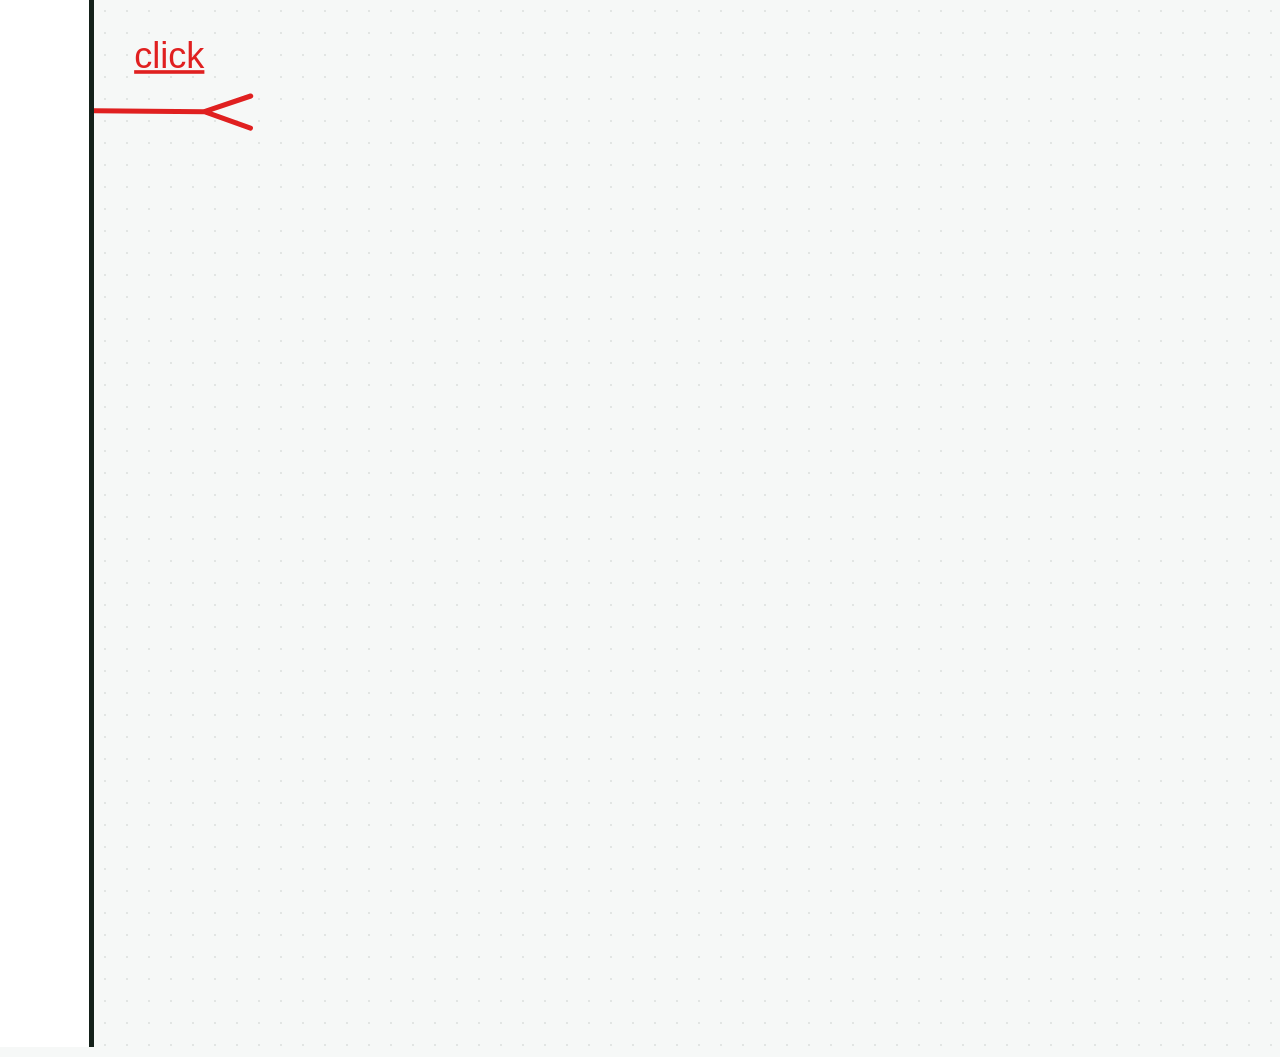
==== index.html @ 3749f3ba "first version" ====
<!DOCTYPE html>
<html lang="en">
<head>
  <meta charset="UTF-8">
  <meta name="viewport" content="width=device-width, initial-scale=1.0">
  <title>PyShow – Python practice game</title>
  <meta name="description" content="PyShow is a Python practice game: read code, hunt bugs and write code, with a snake guide. Free, runs in your browser.">
  <meta name="theme-color" content="#1f9d4c">
  <meta property="og:type" content="website">
  <meta property="og:title" content="PyShow – Python practice game">
  <meta property="og:description" content="Read code, hunt bugs and write Python in your browser. Level up with a snake!">
  <meta property="og:image" content="icon.svg">
  <meta name="twitter:card" content="summary">
  <link rel="icon" type="image/svg+xml" href="icon.svg">
  <link rel="apple-touch-icon" href="icon.svg">
  <link rel="manifest" href="manifest.webmanifest">
  <link rel="stylesheet" href="style.css">
</head>
<body>

  <!-- Shared gradients and patterns (used by both snakes) -->
  <svg class="shared-defs" width="0" height="0" aria-hidden="true" focusable="false">
    <defs>
      <linearGradient id="gBody" gradientUnits="userSpaceOnUse" x1="0" y1="0" x2="1100" y2="520">
        <stop offset="0" stop-color="#3ddc6a"/>
        <stop offset=".55" stop-color="#1f9d4c"/>
        <stop offset="1" stop-color="#0f7a63"/>
      </linearGradient>
      <linearGradient id="gHead" gradientUnits="userSpaceOnUse" x1="0" y1="-50" x2="0" y2="50">
        <stop offset="0" stop-color="#3fd36d"/>
        <stop offset="1" stop-color="#128a45"/>
      </linearGradient>
      <linearGradient id="gFrame" gradientUnits="userSpaceOnUse" x1="0" y1="0" x2="1000" y2="600">
        <stop offset="0" stop-color="#3ddc6a"/>
        <stop offset=".55" stop-color="#1f9d4c"/>
        <stop offset="1" stop-color="#0f7a63"/>
      </linearGradient>
      <linearGradient id="gAngry" gradientUnits="userSpaceOnUse" x1="0" y1="0" x2="1000" y2="600">
        <stop offset="0" stop-color="#ff6b4a"/>
        <stop offset=".55" stop-color="#d12a1c"/>
        <stop offset="1" stop-color="#8e1410"/>
      </linearGradient>
      <pattern id="scales" width="30" height="30" patternUnits="userSpaceOnUse" patternTransform="rotate(45)">
        <path d="M0 0 H30 M0 0 V30" class="scale-line" fill="none" stroke-width="1.6"/>
      </pattern>
    </defs>
  </svg>

  <div class="app" id="app" data-view="home">

    <!-- Sidebar (appears after the click) -->
    <aside class="sidebar" id="sidebar">
      <button class="nav active" id="nav-home" data-view="home" data-tip="tipHome">
        <span class="ico"><svg viewBox="0 0 24 24" width="22" height="22" fill="none" stroke="currentColor" stroke-width="1.8" stroke-linecap="round" stroke-linejoin="round"><path d="M3 11l9-8 9 8"/><path d="M5 10v10h14V10"/><path d="M10 20v-6h4v6"/></svg></span><span class="lbl" data-i18n="navHome"></span>
      </button>
      <button class="nav" id="nav-compete" data-view="compete" data-tip="tipCompete">
        <span class="ico"><svg viewBox="0 0 24 24" width="22" height="22" fill="none" stroke="currentColor" stroke-width="1.8" stroke-linecap="round" stroke-linejoin="round"><path d="M5 3l8 8M3 5l3 3M11 13l-6 6M3 21l3-3"/><path d="M19 3l-8 8M21 5l-3 3M13 13l6 6M21 21l-3-3"/></svg></span><span class="lbl" data-i18n="navCompete"></span>
      </button>
      <button class="nav" id="nav-top" data-tip="tipTop">
        <span class="ico"><svg viewBox="0 0 24 24" width="22" height="22" fill="none" stroke="currentColor" stroke-width="1.8" stroke-linecap="round" stroke-linejoin="round"><path d="M7 4h10v5a5 5 0 0 1-10 0z"/><path d="M7 6H4v2a3 3 0 0 0 3 3M17 6h3v2a3 3 0 0 1-3 3"/><path d="M12 14v4M8 21h8M10 18h4"/></svg></span><span class="lbl" data-i18n="sideTop"></span>
      </button>
      <button class="nav" id="nav-rewards" data-tip="tipRewards">
        <span class="ico"><svg viewBox="0 0 24 24" width="22" height="22" fill="none" stroke="currentColor" stroke-width="1.8" stroke-linecap="round" stroke-linejoin="round"><rect x="3" y="8" width="18" height="4" rx="1"/><path d="M12 8v13M5 12v8h14v-8"/><path d="M12 8c-3 0-5-1-5-3s3-2 5 3c2-5 5-5 5-3s-2 3-5 3"/></svg></span><span class="lbl" data-i18n="navRewards"></span>
      </button>
      <button class="nav" id="nav-msgs" data-tip="tipMsgs">
        <span class="ico"><svg viewBox="0 0 24 24" width="22" height="22" fill="none" stroke="currentColor" stroke-width="1.8" stroke-linecap="round" stroke-linejoin="round"><rect x="3" y="5" width="18" height="14" rx="2"/><path d="M3 7l9 7 9-7"/></svg></span><span class="lbl" data-i18n="navMsgs"></span>
        <span class="badge" id="badge" hidden>0</span>
      </button>
      <button class="nav" id="nav-profile" data-tip="tipProfile">
        <span class="ico"><svg viewBox="0 0 24 24" width="22" height="22" fill="none" stroke="currentColor" stroke-width="1.8" stroke-linecap="round" stroke-linejoin="round"><circle cx="12" cy="8" r="4"/><path d="M4 21c1-4 4-6 8-6s7 2 8 6"/></svg></span><span class="lbl" data-i18n="navProfile"></span>
      </button>
      <button class="nav" id="nav-report" data-tip="tipReport">
        <span class="ico"><svg viewBox="0 0 24 24" width="22" height="22" fill="none" stroke="currentColor" stroke-width="1.8" stroke-linecap="round" stroke-linejoin="round"><path d="M5 21V4"/><path d="M5 4h12l-2 4 2 4H5"/></svg></span><span class="lbl" data-i18n="navReport"></span>
      </button>
      <button class="nav" id="nav-bug" data-tip="tipBug">
        <span class="ico"><svg viewBox="0 0 24 24" width="22" height="22" fill="none" stroke="currentColor" stroke-width="1.8" stroke-linecap="round" stroke-linejoin="round"><ellipse cx="12" cy="14" rx="5" ry="6"/><path d="M12 8V4M9 5l2 3M15 5l-2 3M7 12H3M17 12h4M7 17l-3 2M17 17l3 2M12 8v12"/></svg></span><span class="lbl" data-i18n="navBug"></span>
      </button>
      <button class="nav" id="nav-feedback" data-tip="tipFeedback">
        <span class="ico"><svg viewBox="0 0 24 24" width="22" height="22" fill="none" stroke="currentColor" stroke-width="1.8" stroke-linecap="round" stroke-linejoin="round"><path d="M4 5h16v11H9l-5 4z"/></svg></span><span class="lbl" data-i18n="navFeedback"></span>
      </button>

      <div class="spacer"></div>

      <button class="nav" id="nav-music" data-tip="tipMusic">
        <span class="ico"><svg viewBox="0 0 24 24" width="22" height="22" fill="none" stroke="currentColor" stroke-width="1.8" stroke-linecap="round" stroke-linejoin="round"><path d="M9 18V5l11-2v13"/><circle cx="6.5" cy="18" r="2.5"/><circle cx="17.5" cy="16" r="2.5"/></svg></span><span class="lbl" data-i18n="navMusic"></span>
      </button>
      <button class="nav" id="nav-lang" data-tip="tipLang">
        <span class="ico"><svg viewBox="0 0 24 24" width="22" height="22" fill="none" stroke="currentColor" stroke-width="1.8" stroke-linecap="round" stroke-linejoin="round"><circle cx="12" cy="12" r="9"/><path d="M3 12h18M12 3c3 3 3 15 0 18M12 3c-3 3-3 15 0 18"/></svg></span><span class="lbl" data-i18n="sideLang"></span>
      </button>
      <button class="nav" id="nav-set" data-tip="tipSet">
        <span class="ico"><svg viewBox="0 0 24 24" width="22" height="22" fill="none" stroke="currentColor" stroke-width="1.8" stroke-linecap="round" stroke-linejoin="round"><circle cx="12" cy="12" r="3"/><path d="M12 2v3M12 19v3M2 12h3M19 12h3M5 5l2 2M17 17l2 2M19 5l-2 2M7 17l-2 2"/></svg></span><span class="lbl" data-i18n="sideSet"></span>
      </button>
    </aside>

    <main class="main" id="main">
      <div class="xpbar" id="xpbar" aria-label="XP"></div>
      <div class="lives" id="lives" role="img"></div>

      <!-- ================= HOME ================= -->
      <section class="home" id="home">

        <section class="stage" id="stage">
          <svg id="hero-svg" viewBox="0 0 1100 520" preserveAspectRatio="xMinYMid meet">

            <!-- Guide path (d is set by script.js) -->
            <path id="hero-base" fill="none" stroke="none"/>

            <!-- Body -->
            <g id="hero-body">
              <path id="hero-outer" fill="none" stroke="url(#gBody)" stroke-width="92" stroke-linecap="round" stroke-linejoin="round"/>
              <path id="hero-inner" class="inner" fill="none" stroke-width="84" stroke-linecap="round" stroke-linejoin="round"/>
              <path id="hero-scales" fill="none" stroke="url(#scales)" stroke-width="84" stroke-linecap="round" stroke-linejoin="round"/>
            </g>

            <!-- Words "tattooed" on the body (letters are created by script.js) -->
            <g id="t1" class="word reveal"></g>
            <g id="t2" class="word reveal"></g>
            <g id="play-btn" class="play reveal" role="button" tabindex="0" data-tip="tipPlay">
              <path id="play-pill" class="play-pill" fill="none" stroke-width="64" stroke-linecap="round" stroke-linejoin="round"/>
            </g>

            <!-- Head: only the tongue is visible before the click -->
            <g id="hero-head" transform="translate(-40 90)">
              <g class="tongue">
                <path d="M30 0 H150 M150 0 L196 -16 M150 0 L196 16" fill="none" stroke="#e02020" stroke-width="5" stroke-linecap="round" stroke-linejoin="round"/>
                                              </g>
              <g class="head-shape">
                <path d="M -12 -47 C 28 -53 58 -26 68 0 C 58 26 28 53 -12 47 Z"
                      fill="url(#gHead)" stroke="#16803a" stroke-width="2.5"/>
                <circle cx="56" cy="-8" r="2.4" fill="#0b4a22"/>
                <circle cx="56" cy="8" r="2.4" fill="#0b4a22"/>
                <g class="eye">
                  <circle cx="26" cy="-25" r="9" fill="#ffe66d" stroke="#0b4a22" stroke-width="1.5"/>
                  <ellipse cx="28" cy="-25" rx="2.6" ry="6.5" fill="#111"/>
                </g>
                <g class="eye">
                  <circle cx="26" cy="25" r="9" fill="#ffe66d" stroke="#0b4a22" stroke-width="1.5"/>
                  <ellipse cx="28" cy="25" rx="2.6" ry="6.5" fill="#111"/>
                </g>
              </g>
            </g>

            <!-- Click hint -->
            <text class="click-hint" x="40" y="48" data-i18n="click"></text>
            <rect id="hit" x="0" y="50" width="220" height="80" fill="transparent" data-tip="tipClick" role="button" tabindex="0" aria-label="Wake the snake"/>
          </svg>
        </section>

        <!-- Game setup panel -->
        <section class="panel" id="panel">
          <h2 data-i18n="panelTitle"></h2>

          <div class="setup-row">
            <div class="blk">
              <h3 data-i18n="modeTitle"></h3>
              <div class="options modes" id="modes">
                <button class="chip mode active" data-value="A" data-tip="tipModeA">
                  <svg viewBox="0 0 24 24" fill="none" stroke="currentColor" stroke-width="1.8" stroke-linecap="round" stroke-linejoin="round"><rect x="3" y="3" width="7" height="7" rx="2"/><rect x="14" y="3" width="7" height="7" rx="2"/><rect x="3" y="14" width="7" height="7" rx="2"/><path d="M14 17.5l2.6 2.6L21 15"/></svg>
                  <span data-i18n="modeA"></span>
                </button>
                <button class="chip mode" data-value="B" data-tip="tipModeB">
                  <svg viewBox="0 0 24 24" fill="none" stroke="currentColor" stroke-width="1.8" stroke-linecap="round" stroke-linejoin="round"><ellipse cx="12" cy="14" rx="5" ry="6"/><path d="M12 8V4M9 5l2 3M15 5l-2 3M7 12H3M17 12h4M7 17l-3 2M17 17l3 2M12 8v12"/></svg>
                  <span data-i18n="modeB"></span>
                </button>
                <button class="chip mode" data-value="C" data-tip="tipModeC">
                  <svg viewBox="0 0 24 24" fill="none" stroke="currentColor" stroke-width="1.8" stroke-linecap="round" stroke-linejoin="round"><path d="M8 7l-5 5 5 5M16 7l5 5-5 5M14 4l-4 16"/></svg>
                  <span data-i18n="modeC"></span>
                </button>
              </div>
            </div>
            <div class="blk">
              <h3 data-i18n="difficulty"></h3>
              <div class="options" id="difficulty">
                <button class="chip active" data-value="easy" data-tip="tipEasy" data-i18n="easy"></button>
                <button class="chip" data-value="medium" data-tip="tipMedium" data-i18n="medium"></button>
                <button class="chip" data-value="hard" data-tip="tipHard" data-i18n="hard"></button>
              </div>
            </div>
          </div>

          <div class="blk">
            <h3 data-i18n="topics"></h3>
            <p class="note" data-i18n="proNote"></p>
            <div class="options" id="topics">
              <button class="chip" data-value="variables" data-tip="tipTopic" data-i18n="t_variables"></button>
              <button class="chip" data-value="if" data-tip="tipTopic" data-i18n="t_if"></button>
              <button class="chip" data-value="loops" data-tip="tipTopic" data-i18n="t_loops"></button>
              <button class="chip" data-value="functions" data-tip="tipTopic" data-i18n="t_functions"></button>
              <button class="chip" data-value="lists" data-tip="tipTopic" data-i18n="t_lists"></button>
              <button class="chip" data-value="dicts" data-tip="tipTopic" data-i18n="t_dicts"></button>
              <button class="chip" data-value="strings" data-tip="tipTopic" data-i18n="t_strings"></button>
              <button class="chip" data-value="errors" data-tip="tipTopic" data-i18n="t_errors"></button>
              <button class="chip pro" id="pro-chip" data-tip="tipPro" data-i18n="t_pro"></button>
            </div>
            <div class="pro-box" id="pro-box" hidden>
              <h3 data-i18n="proTitle"></h3>
              <p class="note" data-i18n="proHint"></p>
              <div class="options" id="pro-topics">
                <button class="chip" data-value="oop" data-tip="tipTopic" data-i18n="t_oop"></button>
                <button class="chip" data-value="decorators" data-tip="tipTopic" data-i18n="t_decorators"></button>
                <button class="chip" data-value="generators" data-tip="tipTopic" data-i18n="t_generators"></button>
                <button class="chip" data-value="recursion" data-tip="tipTopic" data-i18n="t_recursion"></button>
                <button class="chip" data-value="async" data-tip="tipTopic" data-i18n="t_async"></button>
                <button class="chip" data-value="regex" data-tip="tipTopic" data-i18n="t_regex"></button>
                <button class="chip" data-value="pygame" data-tip="tipTopic" data-i18n="t_pygame"></button>
                <button class="chip" data-value="tkinter" data-tip="tipTopic" data-i18n="t_tkinter"></button>
              </div>
            </div>
          </div>

          <p class="msg" id="msg" aria-live="polite"></p>
        </section>
      </section>

      <!-- ================= COMPETITION ================= -->
      <section class="compete" id="compete">
        <div class="compete-card">
          <div class="big"><svg viewBox="0 0 24 24" width="56" height="56" fill="none" stroke="currentColor" stroke-width="1.6" stroke-linecap="round" stroke-linejoin="round"><path d="M5 3l8 8M3 5l3 3M11 13l-6 6M3 21l3-3"/><path d="M19 3l-8 8M21 5l-3 3M13 13l6 6M21 21l-3-3"/></svg></div>
          <h2 data-i18n="competeTitle"></h2>
          <p class="empty" data-i18n="competeText"></p>
          <button class="btn-primary" id="bot-btn" data-i18n="botPlay"></button>
          <button class="chip" id="compete-btn" data-i18n="competeBtn"></button>
          <p class="msg" id="compete-msg"></p>
        </div>
      </section>

      <!-- ================= GAME (snake frame + code screen) ================= -->
      <section class="game" id="game">
        <svg class="frame-svg" id="frame-svg" preserveAspectRatio="none">
          <path id="frame-base" fill="none" stroke="none"/>
          <g id="frame-body">
            <path id="frame-outer" fill="none" stroke="url(#gFrame)" stroke-width="34" stroke-linecap="round" stroke-linejoin="round"/>
            <path id="frame-inner" class="inner" fill="none" stroke-width="28" stroke-linecap="round" stroke-linejoin="round"/>
            <path id="frame-scales" fill="none" stroke="url(#scales)" stroke-width="28" stroke-linecap="round" stroke-linejoin="round"/>
          </g>
          <g id="frame-head"></g>
        </svg>

        <div class="game-inner" id="game-inner">
          <div class="monitor">
            <div class="mon-bar"><i></i><i></i><i></i><span>main.py</span></div>
            <div class="code-scroll"><div id="code" class="code"></div></div>
          </div>
          <div class="answers" id="answers"></div>
          <div class="game-actions">
            <div class="qtimer" id="qtimer" aria-hidden="true"><div class="qt-top"><span data-i18n="timeLeft"></span><b id="qt-sec"></b></div><div class="qt-bar"><i id="qt-fill"></i></div></div>
            <button class="btn-primary" id="confirm" data-i18n="confirm" data-tip="tipConfirm" disabled></button>
          </div>
        </div>
      </section>

    </main>
  </div>

  <div class="sr-only" id="sr" aria-live="assertive"></div>

  <!-- Modal -->
  <div class="modal-bg" id="modal-bg" hidden>
    <div class="modal" id="modal" role="dialog" aria-modal="true" aria-labelledby="modal-title">
      <button class="x" id="modal-x" aria-label="close">✕</button>
      <h2 id="modal-title"></h2>
      <div id="modal-body"></div>
    </div>
  </div>

  <!-- Result card (shown on Home after a game) -->
  <div class="result-bg" id="result" hidden>
    <div class="result-card" id="result-card" role="dialog" aria-modal="true"></div>
  </div>

  <!-- Snake bite overlay (wrong answer) -->
  <div class="bite" id="bite" hidden>
    <div class="flash"></div>
    <svg class="bite-head" viewBox="0 0 400 400" aria-hidden="true">
      <defs>
        <linearGradient id="bH" x1="0" y1="0" x2="0" y2="1">
          <stop offset="0" stop-color="#27553a"/>
          <stop offset=".6" stop-color="#0d2217"/>
          <stop offset="1" stop-color="#040a07"/>
        </linearGradient>
        <radialGradient id="bE" cx="50%" cy="50%" r="60%">
          <stop offset="0" stop-color="#fff3a0"/>
          <stop offset=".45" stop-color="#ff8a1f"/>
          <stop offset="1" stop-color="#c4150c"/>
        </radialGradient>
        <linearGradient id="bM" x1="0" y1="0" x2="0" y2="1">
          <stop offset="0" stop-color="#3a0409"/>
          <stop offset="1" stop-color="#9c0d16"/>
        </linearGradient>
        <pattern id="bS" width="16" height="16" patternUnits="userSpaceOnUse" patternTransform="rotate(45)">
          <path d="M0 0H16M0 0V16" stroke="#7dffa8" stroke-opacity=".13" stroke-width="1.4" fill="none"/>
        </pattern>
        <filter id="bG" x="-40%" y="-40%" width="180%" height="180%"><feGaussianBlur stdDeviation="6"/></filter>
      </defs>
      <path d="M200 28 C 292 38 366 108 374 208 C 380 300 300 374 200 382 C 100 374 20 300 26 208 C 34 108 108 38 200 28 Z" fill="url(#bH)" stroke="#02100a" stroke-width="5"/>
      <path d="M200 28 C 292 38 366 108 374 208 C 380 300 300 374 200 382 C 100 374 20 300 26 208 C 34 108 108 38 200 28 Z" fill="url(#bS)"/>
      <path d="M92 252 Q200 212 308 252 Q 336 340 200 376 Q 64 340 92 252 Z" fill="url(#bM)" stroke="#02100a" stroke-width="4"/>
      <path d="M200 300 V 370 M200 370 L 182 396 M200 370 L 218 396" fill="none" stroke="#ff2a2a" stroke-width="7" stroke-linecap="round"/>
      <path d="M132 250 Q 120 304 146 358 Q 156 304 170 254 Z" fill="#f4f1e6" stroke="#9a9684" stroke-width="2"/>
      <path d="M268 250 Q 280 304 254 358 Q 244 304 230 254 Z" fill="#f4f1e6" stroke="#9a9684" stroke-width="2"/>
      <ellipse cx="146" cy="372" rx="4" ry="7" fill="#b6ff3d"/>
      <ellipse cx="254" cy="372" rx="4" ry="7" fill="#b6ff3d"/>
      <ellipse cx="122" cy="168" rx="40" ry="24" fill="#ff5a1f" opacity=".7" filter="url(#bG)" transform="rotate(-12 122 168)"/>
      <ellipse cx="278" cy="168" rx="40" ry="24" fill="#ff5a1f" opacity=".7" filter="url(#bG)" transform="rotate(12 278 168)"/>
      <ellipse cx="122" cy="168" rx="34" ry="19" fill="url(#bE)" stroke="#02100a" stroke-width="3" transform="rotate(-12 122 168)"/>
      <ellipse cx="278" cy="168" rx="34" ry="19" fill="url(#bE)" stroke="#02100a" stroke-width="3" transform="rotate(12 278 168)"/>
      <ellipse cx="122" cy="168" rx="5" ry="17" fill="#000" transform="rotate(-12 122 168)"/>
      <ellipse cx="278" cy="168" rx="5" ry="17" fill="#000" transform="rotate(12 278 168)"/>
      <path d="M62 140 L172 122 L166 150 L84 164 Z" fill="#02100a"/>
      <path d="M338 140 L228 122 L234 150 L316 164 Z" fill="#02100a"/>
    </svg>
  </div>

  <!-- Dim layer behind the help card -->
  <div id="dim"></div>

  <!-- Hover tooltip -->
  <div id="tip" role="tooltip"></div>

  <script src="i18n.js"></script>
  <script src="bank.js"></script>
  <script src="problems.js"></script>
  <script src="content_i18n.js"></script>
  <script src="flags.js"></script>
  <script src="core.js"></script>
  <script src="snake.js"></script>
  <script src="sound.js"></script>
  <script src="python.js"></script>
  <script src="game.js"></script>
  <script src="ui.js"></script>
  <script src="main.js"></script>
  <script>if ("serviceWorker" in navigator && /^https?:/.test(location.protocol)) navigator.serviceWorker.register("sw.js").catch(function () {});</script>
</body>
</html>
---- style.css ----
:root {
  --bg: #f6f8f7;
  --card: #ffffff;
  --fg: #14211a;
  --muted: #5b6b62;
  --line: #d5ddd8;
  --line-strong: #14211a;
  --bar: #14211a;
  --hover: #eef3f0;
  --accent: #15803d;
  --snake-in: #eefaf1;
  --scale: #1f9d4c;
  --dot: rgba(20, 33, 26, .09);
  --g1: #3ddc6a; --g2: #1f9d4c; --g3: #0f7a63; --h1: #3fd36d; --h2: #128a45;   /* snake colours */
}
[data-theme="dark"] {
  --bg: #0b110e;
  --card: #131c17;
  --fg: #e8f1ec;
  --muted: #93a59a;
  --line: #26342c;
  --line-strong: #3b4d42;
  --bar: #2a3a31;
  --hover: #1b2721;
  --snake-in: #0f2418;
  --scale: #3ddc84;
  --dot: rgba(255, 255, 255, .06);
}

[data-theme="neon"] {
  --bg: #0d0618; --card: #170a2b; --fg: #f3e9ff; --muted: #a58bcc; --line: #34195c; --line-strong: #6a35b8;
  --bar: #3a1b66; --hover: #22103d; --accent: #2ef2ff; --snake-in: #1a0b33; --scale: #ff3df0; --dot: rgba(255, 255, 255, .06);
  --g1: #ff8cf7; --g2: #d62bd0; --g3: #6a1fb5; --h1: #ff7cf0; --h2: #a01a9c;
}
[data-theme="lava"] {
  --bg: #140806; --card: #1f0f0b; --fg: #ffeee6; --muted: #c79a8a; --line: #3d1c14; --line-strong: #6a3023;
  --bar: #4a2018; --hover: #2a1410; --accent: #ff8a1f; --snake-in: #2a110b; --scale: #ff6a1a; --dot: rgba(255, 255, 255, .06);
  --g1: #ffb347; --g2: #ff6a1a; --g3: #b3260f; --h1: #ffa03a; --h2: #c8400f;
}
[data-theme="ocean"] {
  --bg: #06141c; --card: #0b2230; --fg: #e6f7ff; --muted: #8fb4c4; --line: #14384c; --line-strong: #245a78;
  --bar: #1b4a63; --hover: #0f2e40; --accent: #27d3ff; --snake-in: #0a2a3b; --scale: #19c9b0; --dot: rgba(255, 255, 255, .06);
  --g1: #5be7ff; --g2: #19b8d6; --g3: #0f6f9c; --h1: #4fdcf2; --h2: #0e7ca3;
}

* { box-sizing: border-box; margin: 0; padding: 0; }

body {
  background: var(--bg);
  color: var(--fg);
  font-family: "Segoe UI", Tahoma, "Microsoft YaHei", sans-serif;
  min-height: 100vh;
  direction: ltr;
}

.shared-defs { position: absolute; width: 0; height: 0; overflow: hidden; }

/* Turning the animation off stops every CSS animation */
html.no-anim * { animation: none !important; }

.app { display: flex; min-height: 100vh; }
.app[data-view="game"] { height: 100vh; overflow: hidden; }

/* ---------- Sidebar ---------- */
.sidebar {
  width: 94px;
  border-right: 5px solid var(--bar);
  display: flex;
  flex-direction: column;
  align-items: center;
  gap: 6px;
  padding: 12px 0;
  flex-shrink: 0;
  overflow-y: auto;
  scrollbar-width: none;
  background: var(--card);
  position: relative;
  z-index: 5;
}
.sidebar::-webkit-scrollbar { display: none; }
.spacer { flex: 1; min-height: 4px; }

.nav {
  position: relative;
  width: 72px;
  padding: 6px 4px;
  border: 1.5px solid var(--line);
  background: var(--bg);
  color: var(--fg);
  border-radius: 14px;
  cursor: pointer;
  display: flex;
  flex-direction: column;
  align-items: center;
  gap: 2px;
  font-family: inherit;
  opacity: 0;
  transform: translateX(-30px);
  transition: opacity .4s, transform .4s, background .15s, border-color .15s, box-shadow .15s;
}
.nav .ico { font-size: 1.2rem; line-height: 1; }
.nav .lbl { font-size: .62rem; text-align: center; line-height: 1.15; }
.nav.active { border-color: var(--accent); background: var(--hover); }
.nav .badge {
  position: absolute;
  top: -6px;
  right: -4px;
  min-width: 18px;
  height: 18px;
  padding: 0 5px;
  border-radius: 9px;
  background: #e02020;
  color: #fff;
  font-size: .68rem;
  line-height: 18px;
  text-align: center;
}
.nav .badge[hidden] { display: none; }

.app.open .nav { opacity: 1; transform: none; }
.app.open:not(.done) .nav { transition-delay: var(--d, 0s), var(--d, 0s), 0s, 0s, 0s; }
.app.open .nav:hover {
  transform: translateY(-2px);
  border-color: var(--accent);
  background: var(--hover);
  box-shadow: 0 6px 14px rgba(34, 163, 58, .18);
}

/* ---------- Main + views ---------- */
.main {
  flex: 1;
  position: relative;
  padding: 20px 28px;
  display: flex;
  flex-direction: column;
  gap: 18px;
  min-width: 0;
  background-image: radial-gradient(var(--dot) 1.2px, transparent 1.2px);
  background-size: 22px 22px;
}

.home { display: flex; flex-direction: column; gap: 18px; }
.app[data-view="compete"] .home, .app[data-view="game"] .home { display: none; }
.app:not([data-view="compete"]) .compete { display: none; }
.app:not([data-view="game"]) .game { display: none; }

/* ---------- Snake (home) ---------- */
.stage { margin: 0 -28px; }
.stage svg {
  width: 100%;
  max-height: 58vh;
  display: block;
  overflow: visible;
  clip-path: inset(-400px -400px -40px 0);
}

#hero-body { filter: drop-shadow(0 8px 8px rgba(0, 0, 0, .18)); }
.inner { stroke: var(--snake-in); }
.scale-line { stroke: var(--scale); stroke-opacity: .22; }

/* Tongue: quick natural flicks, then rest */
.tongue {
  transform-box: fill-box;
  transform-origin: left center;
  animation: flick .45s ease-in-out infinite alternate;
}
@keyframes flick {
  from { transform: scaleX(1); }
  to   { transform: scaleX(.8); }
}
.fast .tongue { animation-duration: .25s; }

.head-shape { opacity: 0; transition: opacity .3s; }
.app.open .head-shape { opacity: 1; }
.eye {
  transform-box: fill-box;
  transform-origin: center;
  animation: blink 4.5s infinite;
}
@keyframes blink {
  0%, 92%, 100% { transform: scaleY(1); }
  95%           { transform: scaleY(.1); }
}

.click-hint {
  fill: #e02020;
  font-size: 36px;
  text-decoration: underline;
  cursor: pointer;
  animation: hintPulse 1.6s ease-in-out infinite;
  transition: opacity .3s;
}
@keyframes hintPulse { 0%, 100% { opacity: 1; } 50% { opacity: .45; } }
#hit { cursor: pointer; }
.app.open .click-hint { opacity: 0; pointer-events: none; animation: none; }
.app.open #hit { pointer-events: none; }

/* Letters are "tattooed" on the body */
.letter {
  font-family: "Fira Code", Consolas, monospace;
  font-size: 64px;
  font-weight: 700;
  text-anchor: middle;
  dominant-baseline: central;
  fill: var(--fg);
  pointer-events: none;
}
.play-letter { font-size: 38px; fill: #fff; }
.reveal { opacity: 0; transition: opacity .5s; }
.reveal.show { opacity: 1; }

/* PLAY pill (bends with the body) */
.play { cursor: pointer; filter: drop-shadow(0 4px 6px rgba(0, 0, 0, .25)); }
.play-pill { stroke: var(--accent); transition: stroke .15s; }
.app.done .play-pill { animation: pillPulse 2.2s ease-in-out infinite; }
@keyframes pillPulse { 0%, 100% { stroke-width: 62; } 50% { stroke-width: 68; } }
.play:hover .play-pill { stroke: #2bc047; }
.play:focus { outline: none; }

/* ---------- Setup panel ---------- */
.panel {
  border: 1px solid var(--line);
  background: var(--card);
  border-radius: 18px;
  padding: 22px 26px;
  max-width: 820px;
  width: 100%;
  margin: 0 auto;
  box-shadow: 0 12px 32px rgba(0, 0, 0, .08);
  opacity: 0;
  transform: translateY(30px);
  pointer-events: none;
  transition: opacity .6s, transform .6s;
}
.app.done .panel { opacity: 1; transform: none; pointer-events: auto; }
.panel.locked { pointer-events: none !important; }

.panel h2 { margin-bottom: 6px; }
.panel h3 { margin: 18px 0 10px; font-size: .9rem; color: var(--muted); font-weight: 600; }
.setup-row { display: flex; gap: 40px; flex-wrap: wrap; direction: ltr; justify-content: center; }

.options { display: flex; flex-wrap: wrap; gap: 8px; }
.chip {
  background: transparent;
  color: var(--fg);
  border: 1.5px solid var(--line-strong);
  padding: 7px 18px;
  border-radius: 999px;
  cursor: pointer;
  font-family: inherit;
  transition: background .15s, transform .15s;
}
.chip:hover { background: var(--hover); transform: translateY(-1px); }
.chip.active {
  background: linear-gradient(110deg, var(--accent) 35%, #7dffa8 50%, var(--accent) 65%);
  background-size: 260% 100%;
  border-color: var(--accent);
  color: #fff;
  box-shadow: 0 0 14px rgba(34, 163, 58, .45);
  animation: shine 2.6s linear infinite;
}
@keyframes shine { from { background-position: 130% 0; } to { background-position: -130% 0; } }

.msg { margin-top: 14px; color: #e02020; min-height: 1.3em; font-size: .95rem; }
.msg.ok { color: var(--accent); }

/* ---------- Competition ---------- */
.compete { flex: 1; display: flex; align-items: center; justify-content: center; }
.compete-card {
  width: min(460px, 100%);
  text-align: center;
  background: var(--card);
  border: 1px solid var(--line);
  border-radius: 18px;
  padding: 32px 26px;
  box-shadow: 0 12px 32px rgba(0, 0, 0, .08);
}
.compete-card .big { font-size: 3rem; margin-bottom: 8px; }
.compete-card h2 { margin-bottom: 10px; }
.compete-card .btn-primary { margin-top: 18px; }

/* ---------- Game ---------- */
.game { position: absolute; inset: 0; }
.frame-svg {
  position: absolute;
  left: 0; top: 0;
  width: 100%;
  height: 100%;
  overflow: visible;
  pointer-events: none;
  z-index: 1;
}
#frame-body { filter: drop-shadow(0 4px 5px rgba(0, 0, 0, .2)); }
.frame-svg.angry #frame-outer { stroke: url(#gAngry); }
.frame-svg.angry #frame-inner { stroke: #fde7e4; }
.frame-svg.angry { animation: shake .12s linear infinite; }
@keyframes shake {
  0% { transform: translate(0, 0); }
  25% { transform: translate(-2px, 1px); }
  50% { transform: translate(2px, -1px); }
  75% { transform: translate(-1px, -2px); }
  100% { transform: translate(0, 0); }
}

.game-inner {
  position: absolute;
  inset: 64px;
  z-index: 2;
  display: flex;
  flex-direction: column;
  gap: 16px;
  opacity: 0;
  pointer-events: none;
  transition: opacity .6s;
}
.game-inner.show { opacity: 1; pointer-events: auto; }

.monitor {
  flex: 1;
  min-height: 120px;
  display: flex;
  flex-direction: column;
  background: #0d1117;
  border: 1px solid #30363d;
  border-radius: 14px;
  overflow: hidden;
  box-shadow: 0 12px 32px rgba(0, 0, 0, .25);
}
.mon-bar {
  display: flex;
  align-items: center;
  gap: 6px;
  padding: 9px 14px;
  background: #161b22;
  border-bottom: 1px solid #30363d;
  color: #9da7b3;
  font-size: .78rem;
}
.mon-bar i { width: 10px; height: 10px; border-radius: 50%; background: #3a4452; display: inline-block; }
.mon-bar i:nth-child(1) { background: #ff5f56; }
.mon-bar i:nth-child(2) { background: #ffbd2e; }
.mon-bar i:nth-child(3) { background: #27c93f; }
.mon-bar span { margin-left: 10px; font-family: Consolas, monospace; }

.code-scroll { flex: 1; overflow: auto; padding: 14px 0; }
.code { font-family: "Fira Code", Consolas, monospace; font-size: 1rem; color: #e6edf3; min-width: max-content; }
.code .line { display: flex; padding: 1px 18px 1px 0; }
.code .ln { width: 48px; text-align: right; padding-right: 16px; color: #566270; user-select: none; flex-shrink: 0; }
.code .tx { white-space: pre; }

.answers { display: grid; grid-template-columns: repeat(2, 1fr); gap: 12px; }
.opt {
  background: var(--card);
  color: var(--fg);
  border: 2px solid var(--line-strong);
  border-radius: 12px;
  padding: 14px 16px;
  font-family: "Fira Code", Consolas, monospace;
  font-size: 1rem;
  cursor: pointer;
  transition: background .15s, border-color .15s, transform .15s;
}
.opt:hover { background: var(--hover); transform: translateY(-1px); }
.opt.sel { border-color: var(--accent); box-shadow: 0 0 0 3px rgba(34, 163, 58, .25); }
.opt.checking { animation: checking .5s ease-in-out infinite alternate; }
@keyframes checking { from { opacity: 1; } to { opacity: .45; } }
.opt.correct { background: #22a33a; border-color: #22a33a; color: #fff; }
.opt.wrong { background: #d62b2b; border-color: #d62b2b; color: #fff; }
.opt:disabled { cursor: default; transform: none; }

.game-actions { display: flex; justify-content: center; }

/* Game B (bug hunt) */
.bugform { display: flex; flex-direction: column; gap: 10px; max-height: 38vh; overflow: auto; }
.blabel { font-size: .85rem; color: var(--muted); }
.brows { display: flex; flex-direction: column; gap: 8px; }
.brow { display: flex; gap: 8px; padding: 6px; border-radius: 12px; }
.brow select {
  flex: 1;
  background: var(--card);
  color: var(--fg);
  border: 1.5px solid var(--line-strong);
  border-radius: 10px;
  padding: 8px;
  font-family: inherit;
}
.brow.checking { animation: checking .5s ease-in-out infinite alternate; }
.brow.correct { background: #22a33a; }
.brow.wrong { background: #d62b2b; }
.btn-primary:disabled { opacity: .45; cursor: default; filter: none; }

/* ---------- Modal ---------- */
.modal-bg {
  position: fixed;
  inset: 0;
  background: rgba(0, 0, 0, .55);
  display: flex;
  align-items: center;
  justify-content: center;
  padding: 16px;
  z-index: 10;
}
.modal-bg[hidden] { display: none; }

.modal {
  background: var(--card);
  color: var(--fg);
  border: 1px solid var(--line);
  border-radius: 18px;
  padding: 24px;
  width: min(480px, 100%);
  max-height: 88vh;
  overflow-y: auto;
  position: relative;
  box-shadow: 0 20px 50px rgba(0, 0, 0, .3);
  animation: pop .2s ease;
}
@keyframes pop { from { transform: scale(.94); opacity: 0; } to { transform: scale(1); opacity: 1; } }
.modal h2 { margin-bottom: 16px; }
.modal .x {
  position: absolute;
  top: 12px;
  inset-inline-end: 12px;
  background: none;
  border: none;
  color: var(--muted);
  font-size: 1.1rem;
  cursor: pointer;
}
.modal .x:hover { color: var(--fg); }

.lang-grid { display: grid; grid-template-columns: repeat(2, 1fr); gap: 10px; }
.lang-btn {
  background: transparent;
  color: var(--fg);
  border: 1.5px solid var(--line-strong);
  border-radius: 12px;
  padding: 12px;
  font-size: 1rem;
  font-family: inherit;
  cursor: pointer;
}
.lang-btn:hover { background: var(--hover); }
.lang-btn.active { background: var(--accent); border-color: var(--accent); color: #fff; }

.row {
  display: flex;
  align-items: center;
  justify-content: space-between;
  gap: 12px;
  padding: 12px 0;
  border-bottom: 1px solid var(--line);
}
.row:last-child { border-bottom: none; }
.seg { display: flex; gap: 6px; }

.empty { color: var(--muted); line-height: 1.8; font-size: .9rem; }
.score-row { display: flex; justify-content: space-between; padding: 8px 0; border-bottom: 1px solid var(--line); }

/* forms */
.field { display: flex; flex-direction: column; gap: 6px; margin-bottom: 14px; }
.field label { font-size: .85rem; color: var(--muted); }
.field input, .field select, .field textarea {
  background: var(--bg);
  color: var(--fg);
  border: 1.5px solid var(--line);
  border-radius: 10px;
  padding: 9px 12px;
  font-family: inherit;
  font-size: .95rem;
}
.field input:focus, .field select:focus, .field textarea:focus { outline: none; border-color: var(--accent); }
.field textarea { min-height: 96px; resize: vertical; }

.btn-primary {
  background: var(--accent);
  color: #fff;
  border: none;
  border-radius: 10px;
  padding: 10px 22px;
  cursor: pointer;
  font-family: inherit;
  font-size: .95rem;
}
.btn-primary:hover { filter: brightness(1.08); }
.ok-msg { color: var(--accent); font-size: 1.05rem; margin-bottom: 10px; }

.avatar {
  width: 72px; height: 72px; border-radius: 50%;
  background: var(--hover); border: 2px solid var(--accent);
  display: flex; align-items: center; justify-content: center;
  font-size: 2rem; font-weight: 700; color: var(--accent); margin: 0 auto 12px;
}
.stats { display: grid; grid-template-columns: repeat(3, 1fr); gap: 10px; margin-bottom: 18px; }
.stat { border: 1px solid var(--line); border-radius: 12px; padding: 10px; text-align: center; }
.stat b { display: block; font-size: 1.3rem; }
.stat span { font-size: .75rem; color: var(--muted); }

.stars { display: flex; gap: 4px; }
.stars button { background: none; border: none; font-size: 1.9rem; cursor: pointer; color: var(--line-strong); }
.stars button.on { color: #f5b301; }

/* messages */
.mail {
  border: 1px solid var(--line);
  border-radius: 12px;
  padding: 12px 14px;
  margin-bottom: 10px;
}
.mail.unread { border-color: var(--accent); }
.mail h4 { font-size: .95rem; margin-bottom: 2px; }
.mail time { display: block; font-size: .72rem; color: var(--muted); margin-bottom: 8px; }
.mail p { font-size: .88rem; line-height: 1.7; }
.mail .tag {
  display: inline-block;
  margin-inline-start: 8px;
  font-size: .65rem;
  padding: 1px 7px;
  border-radius: 8px;
  background: var(--hover);
  color: var(--muted);
  font-weight: 400;
}

/* ---------- Result card ---------- */
.result-bg {
  position: fixed;
  inset: 0;
  z-index: 40;
  background: rgba(0, 0, 0, .5);
  display: flex;
  align-items: center;
  justify-content: center;
  padding: 16px;
  animation: fadeIn .5s ease;
}
.result-bg[hidden] { display: none; }
@keyframes fadeIn { from { opacity: 0; } to { opacity: 1; } }
.result-card {
  background: var(--card);
  color: var(--fg);
  border-radius: 22px;
  padding: 34px 40px;
  text-align: center;
  width: min(380px, 100%);
  box-shadow: 0 24px 60px rgba(0, 0, 0, .35);
  animation: pop .35s ease;
}
.result-emoji { font-size: 3.6rem; margin-bottom: 6px; }
.result-card h2 { margin-bottom: 8px; }
.result-pts { font-size: 1.8rem; font-weight: 700; margin-bottom: 8px; }
.result-pts.gain { color: var(--accent); }
.result-pts.loss { color: #e02020; }
.result-card .btn-primary { margin-top: 18px; }

/* ---------- Snake bite ---------- */
.bite {
  position: fixed;
  inset: 0;
  z-index: 60;
  display: flex;
  align-items: center;
  justify-content: center;
  background: transparent;
  overflow: hidden;
}
.bite[hidden] { display: none; }
.bite .flash { position: absolute; inset: 0; background: rgba(200, 0, 0, .6); opacity: 0; }
.bite-head { width: min(420px, 70vw); transform: scale(.2); opacity: 0; }
.bite.show .bite-head { animation: lunge .5s cubic-bezier(.3, 0, .7, 1) forwards; }
.bite.show .flash { animation: flash .5s forwards; }
@keyframes lunge {
  0%   { transform: scale(.2) rotate(-6deg); opacity: 0; }
  25%  { opacity: 1; }
  100% { transform: scale(2.4) rotate(2deg); opacity: 1; }
}
@keyframes flash { 0%, 55% { opacity: 0; } 80% { opacity: 1; } 100% { opacity: .9; } }
.bite.blackout { background: #000; }
.bite.blackout .bite-head, .bite.blackout .flash { opacity: 0 !important; animation: none; }

/* ---------- Tooltip ---------- */
#tip {
  position: fixed;
  z-index: 80;
  left: 0; top: 0;
  background: var(--fg);
  color: var(--bg);
  font-size: .8rem;
  line-height: 1.5;
  padding: 7px 11px;
  border-radius: 8px;
  max-width: 300px;
  box-shadow: 0 6px 18px rgba(0, 0, 0, .25);
  pointer-events: none;
  opacity: 0;
  transform: translateY(4px);
  transition: opacity .15s, transform .15s;
}
#tip.show { opacity: 1; transform: none; }
#tip { padding: 10px 14px; }
#tip b { display: block; font-size: .88rem; margin-bottom: 3px; }
#tip span { display: block; opacity: .85; }

/* the page gets a bit darker while the help card is open */
#dim {
  position: fixed;
  inset: 0;
  z-index: 70;
  background: rgba(0, 0, 0, .4);
  opacity: 0;
  pointer-events: none;
  transition: opacity .25s;
}
#dim.show { opacity: 1; }

@media (max-width: 700px) {
  .app { flex-direction: column-reverse; }
  .app[data-view="game"] { height: 100dvh; }
  .sidebar { width: 100%; height: 60px; flex-direction: row; justify-content: flex-start; border-right: 0; border-top: 4px solid var(--bar);
    padding: 5px 8px; gap: 6px; overflow-x: auto; overflow-y: hidden; position: sticky; bottom: 0; }
  .spacer { display: none; }
  .nav { flex: 0 0 56px; width: 56px; height: 48px; padding: 3px 2px; transform: translateY(20px); border-radius: 12px; }
  .nav .lbl { font-size: .54rem; }
  .nav .ico svg { width: 20px; height: 20px; }
  .main { padding: 12px; min-height: 0; flex: 1; }
  .stage { margin: 0 -12px; }
  .game-inner { inset: 44px 34px; gap: 10px; }
  .answers { grid-template-columns: 1fr; gap: 8px; }
  .opt { padding: 10px 12px; font-size: .95rem; }
  .code .tx { white-space: pre; }
  .code-scroll { overflow: auto; }
  .xpbar { width: 170px; right: 8px; top: 8px; padding: 5px 8px; }
  .lives { left: 8px; top: 8px; padding: 5px 8px; }
  .lives svg { width: 18px; height: 18px; }
  .game-actions { gap: 10px; }
  .qtimer { min-width: 110px; }
  .modal { width: calc(100vw - 24px); max-height: 88vh; overflow: auto; }
  .rw-grid { grid-template-columns: 1fr 1fr; }
  .stats { grid-template-columns: repeat(2, 1fr); }
  .trk-grid { grid-template-columns: 1fr 1fr; }
}

/* ---------- icons ---------- */
.nav .ico svg { display: block; }
.result-emoji svg { width: 78px; height: 78px; }
.result-emoji.win { color: var(--accent); }
.result-emoji.lose { color: #e02020; }
.lvlup {
  margin-top: 10px;
  padding: 8px 14px;
  border-radius: 10px;
  background: linear-gradient(110deg, #e0a800, #ffe27a);
  color: #2a1d00;
  font-weight: 700;
  animation: pop .4s ease;
}

/* ---------- Pro topics ---------- */
.note { font-size: .82rem; color: var(--muted); line-height: 1.7; margin-bottom: 10px; }
.chip.pro { border-color: #e0a800; color: #8a6500; font-weight: 700; }
[data-theme="dark"] .chip.pro, [data-theme="neon"] .chip.pro, [data-theme="lava"] .chip.pro, [data-theme="ocean"] .chip.pro { color: #ffd34d; }
.chip.pro.active {
  background: linear-gradient(110deg, #e0a800 35%, #ffe27a 50%, #e0a800 65%);
  background-size: 260% 100%;
  border-color: #e0a800;
  color: #2a1d00;
  box-shadow: 0 0 14px rgba(224, 168, 0, .5);
}
.pro-box { margin-top: 14px; padding: 14px; border: 1.5px dashed #e0a800; border-radius: 14px; animation: pop .3s ease; }
.pro-box[hidden] { display: none; }
.pro-box h3 { margin: 0 0 4px; color: #b88700; }
[data-theme="dark"] .pro-box h3, [data-theme="neon"] .pro-box h3, [data-theme="lava"] .pro-box h3, [data-theme="ocean"] .pro-box h3 { color: #ffd34d; }

/* ---------- Rewards ---------- */
.rw-grid { display: grid; grid-template-columns: repeat(2, 1fr); gap: 10px; }
.rw-card { border: 1.5px solid var(--line); border-radius: 14px; padding: 12px 10px; text-align: center; display: flex; flex-direction: column; gap: 6px; }
.rw-card.ready { border-color: var(--accent); box-shadow: 0 0 0 3px rgba(34, 163, 58, .18); }
.rw-card h4 { font-size: .9rem; }
.rw-card .empty { font-size: .72rem; line-height: 1.5; flex: 1; }
.rw-range { font-weight: 700; font-size: .85rem; }
.rw-card .btn-primary { padding: 8px 6px; font-size: .78rem; }
.rw-h { margin: 20px 0 8px; font-size: .95rem; }
.mission { border: 1.5px solid var(--line); border-radius: 14px; padding: 14px; }
.mission p { margin-bottom: 10px; font-size: .92rem; line-height: 1.6; }
.bar { height: 10px; border-radius: 6px; background: var(--hover); overflow: hidden; }
.bar i { display: block; height: 100%; background: linear-gradient(90deg, #1f9d4c, #7dffa8); border-radius: 6px; transition: width .5s; }
.mission-foot { display: flex; justify-content: space-between; align-items: center; margin-top: 10px; }

.wheel-wrap { position: relative; width: 280px; height: 280px; margin: 8px auto 14px; }
.wheel svg { display: block; filter: drop-shadow(0 8px 14px rgba(0, 0, 0, .35)); }
.wheel-pin {
  position: absolute; left: 50%; top: -10px; width: 0; height: 0; transform: translateX(-50%); z-index: 2;
  border-left: 13px solid transparent; border-right: 13px solid transparent; border-top: 26px solid #e02020;
  filter: drop-shadow(0 2px 3px rgba(0, 0, 0, .4));
}
.wheel-out { text-align: center; min-height: 1.6em; font-weight: 700; margin-bottom: 12px; }
.wheel-out.won { color: var(--accent); font-size: 1.2rem; }
.wheel-actions { display: flex; gap: 10px; justify-content: center; }
.wheel-actions button:disabled { opacity: .5; cursor: default; }

/* ---------- Profile and leaderboard ---------- */
.lvl { display: flex; justify-content: space-between; margin-bottom: 6px; }
.country-row { display: flex; gap: 10px; align-items: center; }
.country-row select { flex: 1; }
.lb-row { direction: ltr; display: flex; align-items: center; gap: 12px; padding: 9px 8px; border-bottom: 1px solid var(--line); border-radius: 8px; }
.lb-row .rk { width: 26px; text-align: center; font-weight: 700; color: var(--muted); }
.lb-row .nm { flex: 1; }
.lb-row.demo { opacity: .6; }
.lb-row.me { background: var(--hover); outline: 1.5px solid var(--accent); }
.lb-row:nth-child(-n+3) .rk { color: #8a6500; }
.flag { width: 26px; height: 19px; object-fit: cover; border-radius: 3px; box-shadow: 0 0 0 1px var(--line); flex-shrink: 0; }
.flag.ph { display: inline-flex; align-items: center; justify-content: center; font-size: .6rem; background: var(--hover); color: var(--muted); }

/* ---------- Mode cards ---------- */
.modes { gap: 12px; }
.chip.mode {
  position: relative;
  overflow: hidden;
  display: inline-flex;
  align-items: center;
  gap: 10px;
  padding: 12px 20px;
  border-radius: 16px;
  font-weight: 600;
  transition: transform .2s, box-shadow .2s, background .2s;
}
.chip.mode svg { width: 22px; height: 22px; flex-shrink: 0; }
.chip.mode::after {
  content: "";
  position: absolute;
  inset: 0;
  background: linear-gradient(115deg, transparent 35%, rgba(255, 255, 255, .35) 50%, transparent 65%);
  transform: translateX(-120%);
  transition: transform .6s;
  pointer-events: none;
}
.chip.mode:hover { transform: translateY(-3px) scale(1.03); box-shadow: 0 10px 24px rgba(34, 163, 58, .28); }
.chip.mode:hover::after { transform: translateX(120%); }
.chip.mode.active {
  background: linear-gradient(135deg, #22a33a, #0f7a63);
  border-color: transparent;
  box-shadow: 0 8px 22px rgba(34, 163, 58, .4);
}
.chip.mode.active svg { animation: modePulse 1.8s ease-in-out infinite; }
@keyframes modePulse { 0%, 100% { transform: scale(1); } 50% { transform: scale(1.18) rotate(-6deg); } }

/* answer review inside the result card */
.review { text-align: start; margin: 10px 0 14px; padding: 10px 12px; border-radius: 10px;
  background: rgba(127,127,127,.12); font-size: .92rem; line-height: 1.5; max-height: 34vh; overflow: auto; }
.review code { font-family: Consolas, monospace; color: var(--accent); }
.rv-why { margin-top: 6px; opacity: .9; }
.rv-line { margin-top: 3px; }

/* theme swatches + volume */
.themes { display: flex; gap: 8px; flex-wrap: wrap; }
.theme-btn { width: 34px; height: 34px; border-radius: 50%; cursor: pointer; border: 2px solid var(--line-strong);
  background: linear-gradient(135deg, var(--a) 50%, var(--b) 50%); }
.theme-btn.active { outline: 3px solid var(--accent); outline-offset: 2px; }
.vol { width: 150px; accent-color: var(--accent); }
.result-card .chip { margin-top: 8px; }

/* snake gradients follow the theme */
#gBody stop:nth-child(1), #gFrame stop:nth-child(1) { stop-color: var(--g1); }
#gBody stop:nth-child(2), #gFrame stop:nth-child(2) { stop-color: var(--g2); }
#gBody stop:nth-child(3), #gFrame stop:nth-child(3) { stop-color: var(--g3); }
#gHead stop:nth-child(1) { stop-color: var(--h1); }
#gHead stop:nth-child(2) { stop-color: var(--h2); }

/* ===== keyboard focus, screen-reader text, non-colour answer marks ===== */
:focus-visible { outline: 3px solid var(--accent); outline-offset: 2px; }
.sr-only { position: absolute; width: 1px; height: 1px; overflow: hidden; clip: rect(0 0 0 0); white-space: nowrap; }
.opt.correct::after { content: "  ✓"; }
.opt.wrong::after { content: "  ✗"; }
#hit:focus-visible { stroke: var(--accent); stroke-width: 4; }

/* ===== profile pictures + guest box ===== */
.avatar { overflow: hidden; padding: 0; }
.avatar svg { width: 100%; height: 100%; display: block; }
.av-grid { display: grid; grid-template-columns: repeat(8, 1fr); gap: 6px; margin: 8px 0 16px; }
.av-pick { aspect-ratio: 1; border-radius: 50%; overflow: hidden; border: 2px solid var(--line); padding: 0; cursor: pointer; background: none; }
.av-pick svg { width: 100%; height: 100%; display: block; }
.av-pick:hover { transform: scale(1.08); }
.av-pick.active { border-color: var(--accent); box-shadow: 0 0 0 3px color-mix(in srgb, var(--accent) 35%, transparent); }
.ico.av-ico { border-radius: 50%; overflow: hidden; }
.ico.av-ico svg { width: 22px; height: 22px; stroke: none; fill: none; }
.guest { margin-top: 16px; padding: 12px; border: 1px dashed var(--line-strong); border-radius: 12px; }
.guest-actions { display: flex; gap: 8px; flex-wrap: wrap; margin-top: 8px; }

/* ===== XP bar on the home screen ===== */
.xpbar { position: absolute; top: 14px; right: 18px; z-index: 6; width: 230px; padding: 8px 12px; border-radius: 12px;
  background: color-mix(in srgb, var(--card) 88%, transparent); border: 1px solid var(--line); backdrop-filter: blur(6px); }
.app:not(.done) .xpbar, .app[data-view="game"] .xpbar, .app[data-view="compete"] .xpbar { display: none; }
.xp-top { display: flex; justify-content: space-between; gap: 8px; font-size: .78rem; margin-bottom: 5px; }
.xp-top span { color: var(--muted); }
.xpbar .bar { height: 7px; }
.xpbar .bar i { transition: width .8s ease; }

/* ===== level-up celebration ===== */
.lvlfx { position: fixed; inset: 0; z-index: 400; display: flex; align-items: center; justify-content: center;
  background: radial-gradient(ellipse at center, rgba(8, 12, 10, .55), rgba(0, 0, 0, .86)); animation: lfIn .35s ease; }
.lf-confetti { position: absolute; inset: 0; width: 100%; height: 100%; pointer-events: none; }
.lf-card { position: relative; text-align: center; padding: 34px 44px 28px; border-radius: 26px; min-width: min(420px, 92vw);
  background: linear-gradient(160deg, color-mix(in srgb, var(--card) 92%, var(--accent)), var(--card));
  border: 1px solid color-mix(in srgb, var(--accent) 55%, var(--line)); box-shadow: 0 0 80px color-mix(in srgb, var(--accent) 45%, transparent);
  animation: lfPop .6s cubic-bezier(.2, 1.4, .4, 1); }
.lf-glow { position: absolute; inset: -2px; border-radius: 27px; z-index: -1; filter: blur(22px); opacity: .55;
  background: conic-gradient(from 0deg, var(--accent), #ffd34d, var(--scale), var(--accent)); animation: lfSpin 6s linear infinite; }
.lf-title { font-size: 1.05rem; letter-spacing: .32em; text-transform: uppercase; color: var(--accent); font-weight: 700; }
.lf-badge { position: relative; width: 190px; height: 190px; margin: 18px auto 10px; display: grid; place-items: center; }
.lf-ring { position: absolute; border-radius: 50%; border: 3px solid var(--accent); opacity: 0; animation: lfRing 2.4s ease-out infinite; inset: 28px; }
.lf-ring.r2 { animation-delay: .8s; border-color: #ffd34d; }
.lf-ring.r3 { animation-delay: 1.6s; border-color: var(--scale); }
.lf-lv { position: absolute; top: 40px; font-size: .72rem; letter-spacing: .3em; text-transform: uppercase; color: var(--muted); }
.lf-num { font-size: 5.6rem; font-weight: 800; line-height: 1; margin-top: 18px; font-family: "Fira Code", Consolas, monospace;
  background: linear-gradient(180deg, #fff6c2, #ffd34d 55%, #ff9f1a); -webkit-background-clip: text; background-clip: text; color: transparent;
  filter: drop-shadow(0 0 14px rgba(255, 190, 40, .6)); }
.lf-num.pop { animation: lfNum .6s cubic-bezier(.2, 1.6, .4, 1); }
.lf-rank { display: inline-block; padding: 5px 18px; border-radius: 999px; font-weight: 700; color: #2a1d00;
  background: linear-gradient(90deg, #ffd34d, #ffb02e); box-shadow: 0 4px 18px rgba(255, 190, 40, .35); }
.lf-xp { margin: 18px auto 4px; max-width: 320px; }
.lf-xp .bar { height: 12px; overflow: hidden; position: relative; }
.lf-xp .bar i { transition: width 1.5s cubic-bezier(.2, .8, .2, 1); position: relative; background: linear-gradient(90deg, var(--accent), #ffd34d); }
.lf-xp .bar i::after { content: ""; position: absolute; inset: 0; background: linear-gradient(100deg, transparent 30%, rgba(255, 255, 255, .7) 50%, transparent 70%); animation: lfShine 1.8s ease-in-out infinite; }
.lf-xp span { display: block; margin-top: 6px; font-size: .8rem; color: var(--muted); }
.lf-actions { display: flex; gap: 10px; justify-content: center; margin-top: 18px; flex-wrap: wrap; }
@keyframes lfIn { from { opacity: 0; } }
@keyframes lfPop { from { transform: scale(.6); opacity: 0; } }
@keyframes lfSpin { to { transform: rotate(360deg); } }
@keyframes lfRing { 0% { transform: scale(.55); opacity: .9; } 100% { transform: scale(1.25); opacity: 0; } }
@keyframes lfNum { 0% { transform: scale(.4); } 60% { transform: scale(1.25); } 100% { transform: scale(1); } }
@keyframes lfShine { from { transform: translateX(-100%); } to { transform: translateX(100%); } }
html.no-anim .lf-glow, html.no-anim .lf-ring { display: none; }

/* ===== Write code mode ===== */
.codeform { display: flex; flex-direction: column; gap: 8px; flex: 1; min-height: 0; }
.edwrap { position: relative; flex: 1; min-height: 150px; display: flex; }
.edwrap .editor { position: relative; z-index: 1; background: transparent; color: transparent; caret-color: #e6edf3; }
.edwrap .editor::selection { background: rgba(88,166,255,.35); color: transparent; }
.hl { position: absolute; inset: 0; margin: 0; overflow: hidden; border: 2px solid transparent; border-radius: 12px; background: #0d1117; color: #e6edf3;
  padding: 12px 14px; font-family: "Fira Code", Consolas, monospace; font-size: 1rem; line-height: 1.5; tab-size: 4; white-space: pre; pointer-events: none; }
.hl .hk { color: #ff7b72; } .hl .hs { color: #a5d6ff; } .hl .hc { color: #8b949e; font-style: italic; } .hl .hn { color: #79c0ff; } .hl .hv, .hl .hf { color: #d2a8ff; } .hl .hb { color: #ffa657; }
.editor { flex: 1; min-height: 150px; width: 100%; resize: none; background: #0d1117; color: #e6edf3; border: 2px solid #30363d; border-radius: 12px;
  padding: 12px 14px; font-family: "Fira Code", Consolas, monospace; font-size: 1rem; line-height: 1.5; tab-size: 4; white-space: pre; overflow: auto; }
.editor:focus { border-color: var(--accent); outline: none; }
.editor.checking { animation: checking .5s ease-in-out infinite alternate; }
.editor.correct { border-color: #22a33a; box-shadow: 0 0 0 3px rgba(34, 163, 58, .35); }
.editor.wrong { border-color: #d62b2b; box-shadow: 0 0 0 3px rgba(214, 43, 43, .35); }
.code-actions { display: flex; align-items: center; gap: 12px; }
.testout { max-height: 22vh; overflow: auto; margin: 0; padding: 10px 12px; border-radius: 10px; background: #0d1117; color: #9da7b3;
  font-family: "Fira Code", Consolas, monospace; font-size: .85rem; white-space: pre-wrap; border: 1px solid #30363d; }
.testout.good { color: #5be38b; border-color: #22a33a; }
.testout.bad { color: #ff8a80; border-color: #d62b2b; }
.game-inner[data-mode="C"] .monitor { flex: 0 0 26%; min-height: 110px; }
.code .tx { color: inherit; }

/* ---- timer, music, copy protection ---- */
.game-actions { align-items: center; gap: 22px; }
.qtimer { min-width: 150px; }
.qt-top { display: flex; justify-content: space-between; font-size: .85rem; color: var(--muted, #667); margin-bottom: 4px; }
.qt-top b { font-variant-numeric: tabular-nums; }
.qt-bar { height: 8px; border-radius: 8px; background: rgba(120,130,140,.25); overflow: hidden; }
.qt-bar i { display: block; height: 100%; width: 100%; background: var(--accent, #22a447); border-radius: 8px; transition: width .25s linear, background .3s; }
.qtimer.warn .qt-bar i { background: #e02020; }
.qtimer.warn .qt-top b { color: #e02020; }
.trk-grid { display: grid; grid-template-columns: 1fr 1fr; gap: 10px; margin-bottom: 14px; }
body { -webkit-user-select: none; user-select: none; -webkit-touch-callout: none; }
textarea, input, select, .editor { -webkit-user-select: text; user-select: text; }
img, svg { -webkit-user-drag: none; }
html.shielded::after { content: ""; position: fixed; inset: 0; background: #0b0f14; z-index: 99999; }
@media print { body { display: none !important; } }

.lives { position: absolute; top: 14px; left: 104px; z-index: 6; display: flex; align-items: center; gap: 6px; padding: 8px 12px; border-radius: 12px; background: color-mix(in srgb, var(--card) 88%, transparent); border: 1px solid var(--line); backdrop-filter: blur(6px); font-variant-numeric: tabular-nums; font-size: .85rem; }
.lives svg.on { color: var(--accent, #22a447); }
.lives svg.off { color: #9aa3ab; }
.lives span { margin-inline-start: 4px; color: var(--muted); }
.app:not(.done) .lives, .app[data-view="game"] .lives, .app[data-view="compete"] .lives { display: none; }

@media (prefers-reduced-motion: reduce) {
  *, *::before, *::after { animation-duration: .01ms !important; animation-iteration-count: 1 !important; transition-duration: .01ms !important; scroll-behavior: auto !important; }
}

/* ---- bot duel, streak, combo, tour, custom questions ---- */
.duel-code { background: #0d1117; color: #e6edf3; padding: 12px 14px; border-radius: 10px; font-family: "Fira Code", Consolas, monospace; white-space: pre-wrap; margin: 10px 0; max-height: 200px; overflow: auto; }
.duel-head { display: flex; justify-content: space-between; align-items: center; gap: 10px; font-size: .9rem; }
.duel-t { font-variant-numeric: tabular-nums; color: var(--muted); }
#modal .answers { display: grid; grid-template-columns: 1fr 1fr; gap: 8px; }
#modal .answers .opt { padding: 10px; }
.combo { color: var(--accent); font-weight: 700; margin: 4px 0 10px; }
.lives .sep { width: 1px; height: 18px; background: var(--line); margin: 0 4px; }
.lives svg.fl { color: #f08a1c; }
.tour-foot { display: flex; align-items: center; justify-content: space-between; gap: 10px; margin-top: 14px; }
.myq { display: flex; flex-wrap: wrap; gap: 6px; align-items: center; }
.compete-card .chip { margin-top: 10px; }
.stats { flex-wrap: wrap; }
@media (max-width: 700px) {
  .lives { left: 8px; top: 8px; }
  .app[data-view="home"] .main { padding-top: 52px; }
}
@media (max-width: 700px) { .xpbar { width: 150px; } }

[data-theme="dark"] .lb-row:nth-child(-n+3) .rk, [data-theme="neon"] .lb-row:nth-child(-n+3) .rk, [data-theme="lava"] .lb-row:nth-child(-n+3) .rk, [data-theme="ocean"] .lb-row:nth-child(-n+3) .rk { color: #ffd34d; }
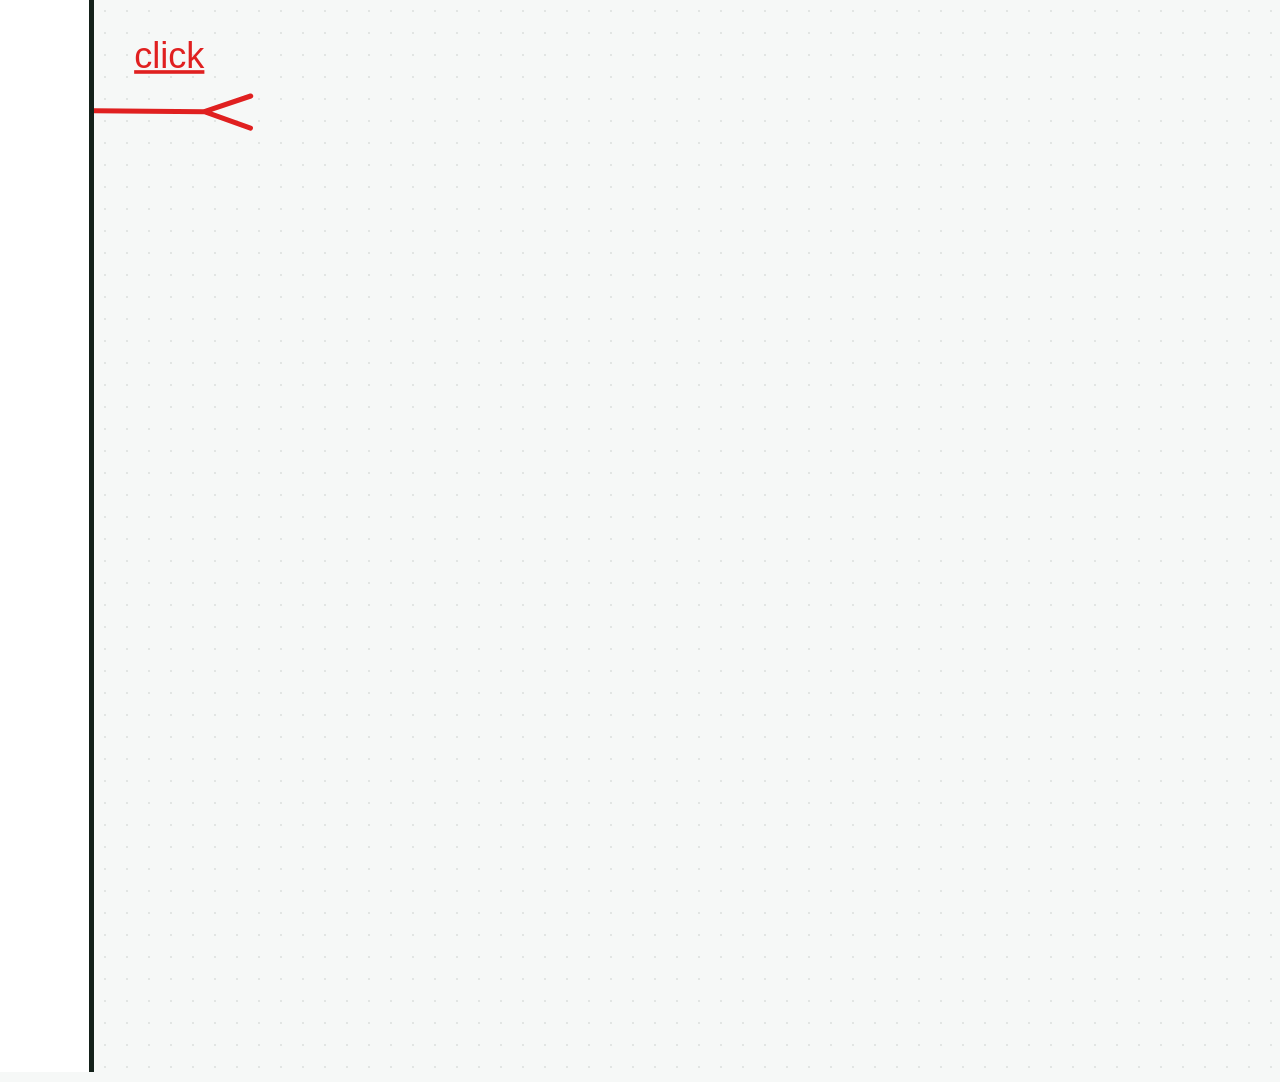
==== commit c5a7dd9f: "lessons and review list" ====
--- a/index.html
+++ b/index.html
@@ -179,7 +179,7 @@
           </div>
 
           <div class="blk">
-            <h3 data-i18n="topics"></h3>
+            <h3 data-i18n="topics"></h3> <button class="chip lesson-btn" id="lesson-btn" type="button" data-i18n="lessonBtn"></button>
             <p class="note" data-i18n="proNote"></p>
             <div class="options" id="topics">
               <button class="chip" data-value="variables" data-tip="tipTopic" data-i18n="t_variables"></button>
@@ -321,6 +321,7 @@
   <script src="bank.js"></script>
   <script src="problems.js"></script>
   <script src="content_i18n.js"></script>
+  <script src="lessons.js"></script>
   <script src="flags.js"></script>
   <script src="core.js"></script>
   <script src="snake.js"></script>
--- a/style.css
+++ b/style.css
@@ -899,3 +899,11 @@
 @media (max-width: 700px) { .xpbar { width: 150px; } }
 
 [data-theme="dark"] .lb-row:nth-child(-n+3) .rk, [data-theme="neon"] .lb-row:nth-child(-n+3) .rk, [data-theme="lava"] .lb-row:nth-child(-n+3) .rk, [data-theme="ocean"] .lb-row:nth-child(-n+3) .rk { color: #ffd34d; }
+
+/* lessons */
+.lesson-btn { margin-inline-start: 8px; padding: 4px 12px; font-size: .85rem; vertical-align: middle; }
+.lesson-tabs { margin-bottom: 12px; }
+.lesson h3 { margin: 4px 0 8px; }
+.lesson ul { margin: 0 0 12px; padding-inline-start: 20px; line-height: 1.8; }
+.lesson-code { direction: ltr; text-align: left; margin: 0; padding: 12px 14px; border-radius: 10px; background: #0d1b2a; color: #e6edf3;
+  font-family: "JetBrains Mono", Consolas, monospace; font-size: .86rem; line-height: 1.55; overflow: auto; max-height: 40vh; white-space: pre; }
